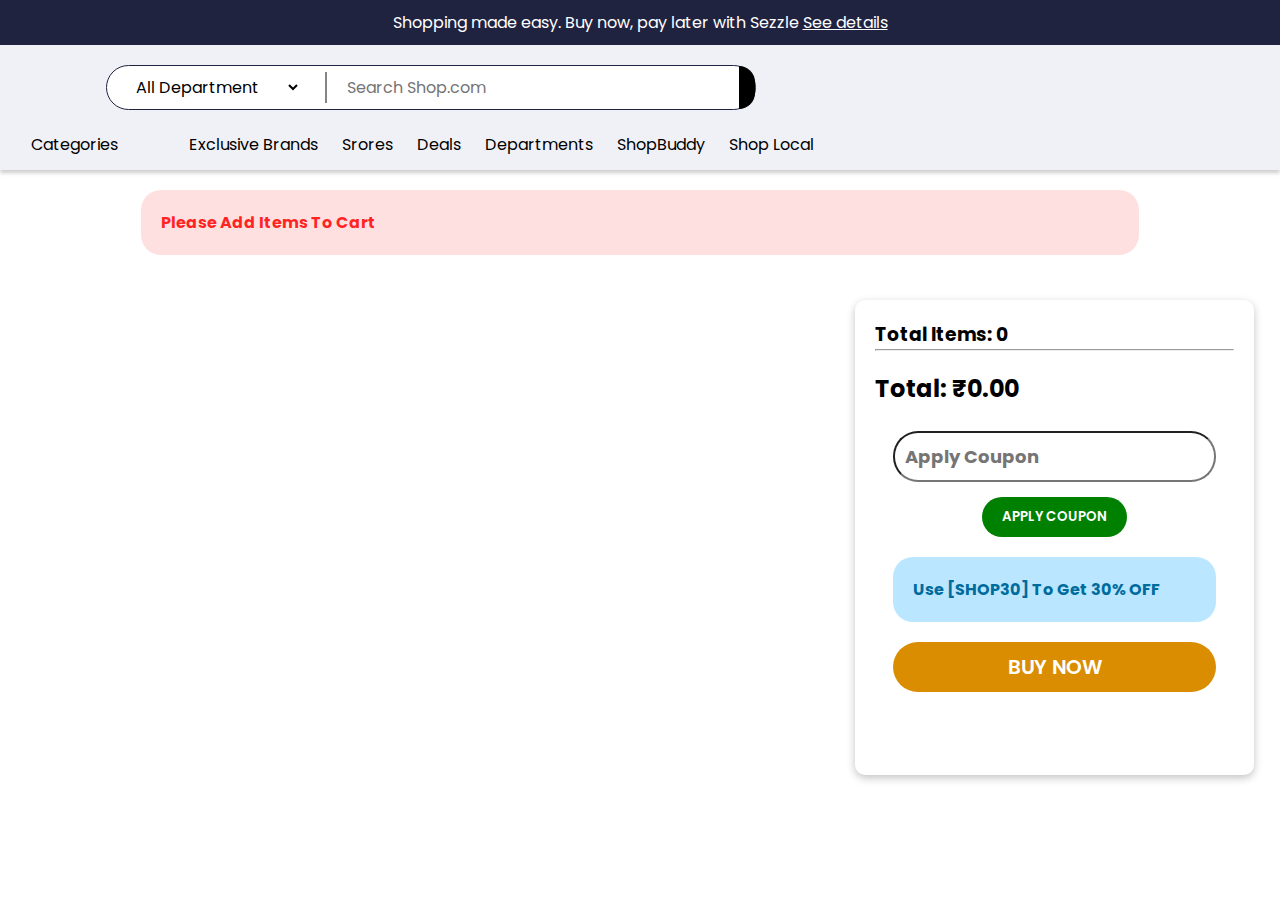
==== cart.html @ 691b945f "Day 4 task completed" ====
<!DOCTYPE html>
<html lang="en">

<head>
    <meta charset="UTF-8">
    <meta http-equiv="X-UA-Compatible" content="IE=edge">
    <meta name="viewport" content="width=device-width, initial-scale=1.0">
    <script src="https://code.jquery.com/jquery-1.10.2.js"></script>
    <title>SHOP.COM - Cart Page</title>
    <link
        href="https://fonts.googleapis.com/css2?family=Lato:ital,wght@0,100;0,300;0,400;0,700;0,900;1,100;1,300;1,400;1,700;1,900&family=Open+Sans:wght@300;400;500;600;700;800&family=Poppins:ital,wght@0,100;0,200;0,300;0,400;0,500;0,600;0,700;0,800;0,900;1,100;1,200;1,300;1,400;1,500;1,600;1,700;1,800;1,900&display=swap"
        rel="stylesheet">
    <link rel="stylesheet" href="index.css">
</head>

<body>
    <div id="nav-placeholder">

    </div>
    <div class="alert">

    </div>
    <div class="cartPage">
        <div class="cart">

        </div>
        <div class="total">
            <div>
                <h3>Total Items: <span></span></h3>
                <hr>
                <h2>Total: ₹<span></span></h2>
                <h1>Offer Price: ₹<span></span></h1>
            </div>
            <input type="text" name="coupon" id="coupon" placeholder="Apply Coupon">
            <button id="promo">Apply Coupon</button>
            <div class="offer"></div>
            <button id="buyNow">Buy Now</button>

        </div>
    </div>
</body>

</html>

<script src="cart.js"></script>
---- index.css ----
body {
    font-family: Poppins, Arial, Helvetica, sans-serif;
}

* {
    margin: 0;
    padding: 0;
    box-sizing: border-box;
}

/* Header Css */
header {
    background: #f0f1f7;
    box-shadow: 0 3px 4px rgba(0, 0, 0, .2);
}

.headBanner {
    background: #202340;
    color: white;
    text-align: center;
    padding: 10px;
}

.headBanner>a {
    background: #202340;
    color: white;
}

.searchSection {
    margin-left: 2%;
    margin-right: 2%;
    margin-top: 20px;
    display: grid;
    grid-template-columns: 65% 35%;
}

.searchSection>div {
    display: flex;
    gap: 40px;

}

.searchSection>div>a>img:first-child {
    width: 175px;
}

.searchBar {
    display: flex;
    align-items: center;
    position: relative;
    justify-content: space-between;
    background-color: #fff;
    border: 1px solid #202340;
    border-radius: 45px;
    width: 100%;
    height: 45px;
    max-height: 45px;
    max-width: 650px;
}

.searchBar>input {
    width: 60%;
    border: none;
    height: 70%;
    padding-left: 20px;
    font-size: 16px;
    background-color: transparent;
    border-left: 2px solid rgb(133, 133, 133);
}

.searchBar>img {
    height: 100%;
    padding: 8px;
    padding-top: 11px;
    border-radius: 00 100px 100px 0;
    background-color: black;

}

.searchBar>select {
    text-align: center;
    width: 30%;
    border: none;
    background-color: transparent;
    font-size: 16px;
    height: max-content;
}

.accountSection {
    justify-content: flex-end;
}

.accountSection>div {
    display: flex;
    gap: 40px;
}

.accountSection>div>div>a {
    text-decoration: none;
    color: black;
}

.accountSection p>a {
    text-decoration: none;
}

.accountSection>div>div {
    display: flex;
    gap: 5px;
    line-height: 45px;
}

.accountSection>div>div>img {
    height: 45px;
    padding: 5px;
}

.mobileLogo {
    opacity: 0;
    position: absolute;
    height: 45px;
}

.menuSection {
    margin-left: 2%;
    margin-right: 2%;
    margin-top: 20px;
    padding-bottom: 10px;
    display: flex;
    gap: 5%;
}

.cate {
    display: flex;
    gap: 5px;
}

.cate>img {
    height: 30px;
}

.cate>p {
    line-height: 30px;
}

.menu>a {
    text-decoration: none;
    color: black;
    line-height: 30px;
    padding: 0 10px;
}

/* Header CSS Ends */

/* Login Page */

.signIn {
    max-width: 40%;
    margin: 50px 30% 50px 20%;
    display: grid;
    grid-template-columns: repeat(2, 1fr);
    gap: 50px;
}

.signIn>div>h2 {
    margin-bottom: 15px;
}

.signIn a {
    color: black;
}

.signIn>div>form>input[type='email'],
.signIn>div>form>input[type='password'] {
    width: 100%;
    padding: 10px 10px;
    font-size: 18px;
    margin: 4px 0;
}

.signIn>div>form>input[type='submit'] {
    margin: 20px 0 10px;
    width: 100%;
    color: white;
    text-decoration: none;
    background-color: #414467;
    border: 1px solid #414467;
    padding: 10px;
    border-radius: 40px;
    font-size: 16px;
    font-weight: bold;
}

.signIn>div>h3 {
    font-size: 22px;
    font-weight: 500;
    margin-top: 30px;
}

.signIn>div>p {
    font-size: 15px;
    font-weight: 500;
    margin-top: 10px;
    line-height: 20px;
}

.signIn>div>.createaAccount {
    display: block;
    text-align: center;
    color: black;
    background-color: transparent;
    border: 1px solid #414467;
    padding: 10px;
    border-radius: 40px;
    font-size: 16px;
    font-weight: bold;
    margin-top: 20px;
    text-decoration: none;
}



/* Login Page Ends */


/* Signup Page Starts */

.signup {
    max-width: 50%;
    margin: 50px auto;
}

.signup>div>form>input[type='email'] {
    width: 100%;
    padding: 8px;
    font-size: 18px;
    margin: 4px 0;
}

.signup>div>form>div {
    display: grid;
    grid-template-columns: 46% 46%;
    gap: 8%;
    margin-top: 20px;
}

.signup>div>form>div>div>input {
    width: 100%;
    padding: 8px;
    font-size: 18px;
    margin: 4px 0;
}

.signup>div>form>label {
    display: block;
    margin-top: 20px;
}

.signup>div>form>p>span {
    text-decoration: underline;
}

.signup>div>form>p>span:hover {
    color: rgb(0, 119, 255);
    text-decoration: none;
    cursor: pointer;
}

.signup>div>p {
    margin-top: 10px;
}

.signup>div>form>input[type='submit'] {
    margin: 20px 0 10px;
    color: white;
    text-decoration: none;
    background-color: #414467;
    border: 1px solid #414467;
    padding: 10px 15%;
    border-radius: 40px;
    font-size: 16px;
    font-weight: bold;
    cursor: pointer;
}



/* Signup Page Ends */


/* Shop Page Starts */


.shopPage {
    margin-left: 2%;
    margin-right: 2%;
    margin-top: 20px;
    display: grid;
    grid-template-columns: repeat(4, 1fr);
    gap: 30px 20px;
}


.itemProduct {
    border: 1px solid rgb(190, 190, 190);
    padding: 20px;
}

.itemProduct:hover {
    box-shadow: rgba(0, 0, 0, 0.16) 0px 3px 6px, rgba(0, 0, 0, 0.23) 0px 3px 6px;
}

.itemProduct>button {
    height: 40px;
    padding: 8px 25px;
    border-radius: 50px;
    border: none;
    cursor: pointer;
    line-height: 18px;
    background-color: #414467;
    color: white;
    font-weight: bold;
    float: right;
    left: 250px;
    bottom: 35px;
    margin-top: -38px;
}

.itemProduct>p {
    line-height: 25px;
    font-size: 18px;
    margin-top: 10px;
}

.itemProduct>label {
    font-size: 14px;
}

.itemProduct>h2 {
    margin-top: 15px;
}

.itemProduct>img {
    width: 100%;
}

.itemProduct>button:hover {
    background-color: green;
    transform: scale(1.05);
}

.itemProduct>button:active {
    background-color: gray;
    transform: scale(0.95);
}

.cong {
    width: 90%;
    padding: 20px;
    background-color: rgba(0, 128, 0, 0.267);
    margin: 10px 0;
    border-radius: 20px;
    color: green;
    font-weight: bold;
    margin: 20px auto;
}

.info {
    width: 90%;
    padding: 20px;
    background-color: rgba(0, 162, 255, 0.267);
    margin: 10px 0;
    border-radius: 20px;
    color: rgb(0, 108, 158);
    font-weight: bold;
    margin: 20px auto;
}

.rem {
    width: 78%;
    padding: 20px;
    background-color: rgba(255, 0, 0, 0.123);
    margin: 10px 0;
    border-radius: 20px;
    color: rgba(255, 0, 0, 0.849);
    font-weight: bold;
    margin: 20px auto;
}

.filterShop {
    margin-left: 2%;
}

.filterShop>select {
    padding: 10px 20px;
    background-color: #202340;
    color: white;
    font-size: 16px;
    font-weight: bold;
    text-transform: uppercase;
    border-radius: 15px;
    margin: 20px 0 0 10px;
}


/* Shop Page Ends */

/* Cart Page Starts */


.cart>div {
    display: grid;
    grid-template-columns: 1fr 3fr;
    box-shadow: rgba(0, 0, 0, 0.24) 0px 3px 8px;
    padding: 10px;
    border-radius: 10px;
    margin-top: 25px;
}

.total {
    box-shadow: rgba(0, 0, 0, 0.24) 0px 3px 8px;
    padding: 20px;
    border-radius: 10px;
    margin-top: 25px;
    text-align: center;
}

.total>div {
    text-align: left;

}

.total>input {
    width: 90%;
    margin: 15px auto;
    margin-top: 25px;
    padding: 10px;
    border-radius: 25px;
    font-size: 18px;
    font-weight: bold;
}

.cartPage {
    display: grid;
    grid-template-columns: 3fr 1fr;
    grid-template-rows: 500px 100%;
    gap: 30px;
    width: 96%;
    margin-left: 2%;
    margin-right: 2%;
    margin-top: 20px;
}


.cart>div>div>button {
    background-color: red;
    border: none;
    padding: 10px 20px;
    border-radius: 10px;
    color: white;
    font-weight: 600;
    margin: 20px 0;
}

.cart>div>div>img {
    height: 200px;
    margin: auto;
    display: block;
}

.cart>div>div:nth-child(2) {
    padding: 20px 10px;
}


.total>button {
    background-color: green;
    border: none;
    padding: 10px 20px;
    border-radius: 30px;
    color: white;
    font-weight: 600;
    text-transform: uppercase;
}

.mar {
    margin-top: 10px;
}

.total>div>h2 {
    margin-top: 20px;
}

#buyNow {
    background-color: rgb(218, 141, 0);
    width: 90%;
    padding: 10px;
    font-size: 20px;
    cursor: pointer;
    font-family: Poppins;
}

button {
    font-family: Poppins;
}

input {
    font-family: Poppins;
}

select {
    font-family: Poppins;
}

button {
    font-family: Poppins;
}

#buyNow:hover {
    transition: ease-in;
    transition-duration: 400ms;
    background-color: rgba(218, 142, 0, 0.456);
    color: rgb(184, 119, 0);
}

#buyNow:active {
    transition: ease-out;
    transition-duration: 500ms;
    transform: scale(0.95);
    background-color: rgb(184, 184, 184);
    color: gray;
}

/* Cart Page Ends */



/* HomePage Starts */
/* .homePage {} */

.banner1 {
    display: block;
    margin: 10px auto;
    width: 100%;
}

.banner2 {
    display: block;
    margin: 10px auto;
}



/* HomePage Ends */




/* Media Queries */
@media only screen and (max-width: 1400px) {
    .searchSection {
        grid-template-columns: 75% 25%;
    }

    .accountSection>div {
        gap: 25px;
    }

    .accountSection>div>div>p {
        opacity: 0;
        position: absolute;
    }

    .signIn {
        max-width: 65%;
        margin: 50px auto;
    }

    .shopPage {
        grid-template-columns: repeat(3, 1fr);
        gap: 20px 15px;
    }

    .cartPage {
        grid-template-columns: 2fr 1fr;
    }
}

@media only screen and (max-width: 900px) {


    .accountSection>div {
        gap: 10px;
    }


    .searchSection>div {
        display: flex;
        gap: 15px;
    }



    .searchSection>div>a:nth-child(2)>img {
        width: 45px;
    }

    .searchSection {
        margin-left: 10%;
        margin-right: 10%;
    }

    .accountSection>div>div:nth-child(2) {
        opacity: 0;
        position: absolute;
    }

    .menu>a {
        padding: 0 5px;

    }

    .cate {
        opacity: 0;
        position: absolute;
    }

    .menuSection {
        display: initial;
        text-align: center;
    }

    .signIn {
        max-width: 75%;
        gap: 30px;
    }

    .signup {
        max-width: 75%;
    }

    .shopPage {
        grid-template-columns: repeat(2, 1fr);
        gap: 20px 15px;
    }

    .cartPage {
        grid-template-columns: repeat(1, 1fr);
        grid-template-rows: repeat(1, 1fr);
    }




}


@media only screen and (max-width: 600px) {

    .searchSection {
        grid-template-columns: 80% 20%;
    }

    .accountSection>div {
        gap: 5px;
    }

    .mobileLogo {
        opacity: 1;
        position: initial;
        height: 45px;
    }

    .searchSection>div>img:first-child {
        opacity: 0;
        position: absolute;
    }

    .searchSection {
        margin-left: 5%;
        margin-right: 5%;
    }

    .accountSection>div>div:nth-child(1) {
        opacity: 0;
        position: absolute;
    }

    .signIn {
        max-width: 95%;
        gap: 10px;
    }

    .signIn>div>p {
        line-height: 17px;
    }

    .signup {
        max-width: 90%;
    }

    .itemProduct>button {
        padding: 8px 15px;
    }

    .cart>div{
        display: block;
    }
}

@media only screen and (max-width: 700px) {
    .searchSection>div {
        display: flex;
        gap: 40px;
    }

    .searchSection>div>a:first-child {
        opacity: 0;
        position: absolute;
    }

    .mobileLogo {
        opacity: 1;
        position: initial;
        height: 45px;

    }

    .menuSection {
        opacity: 0;
        position: absolute;
    }

    .accountSection {
        margin-bottom: 20px;
    }
}
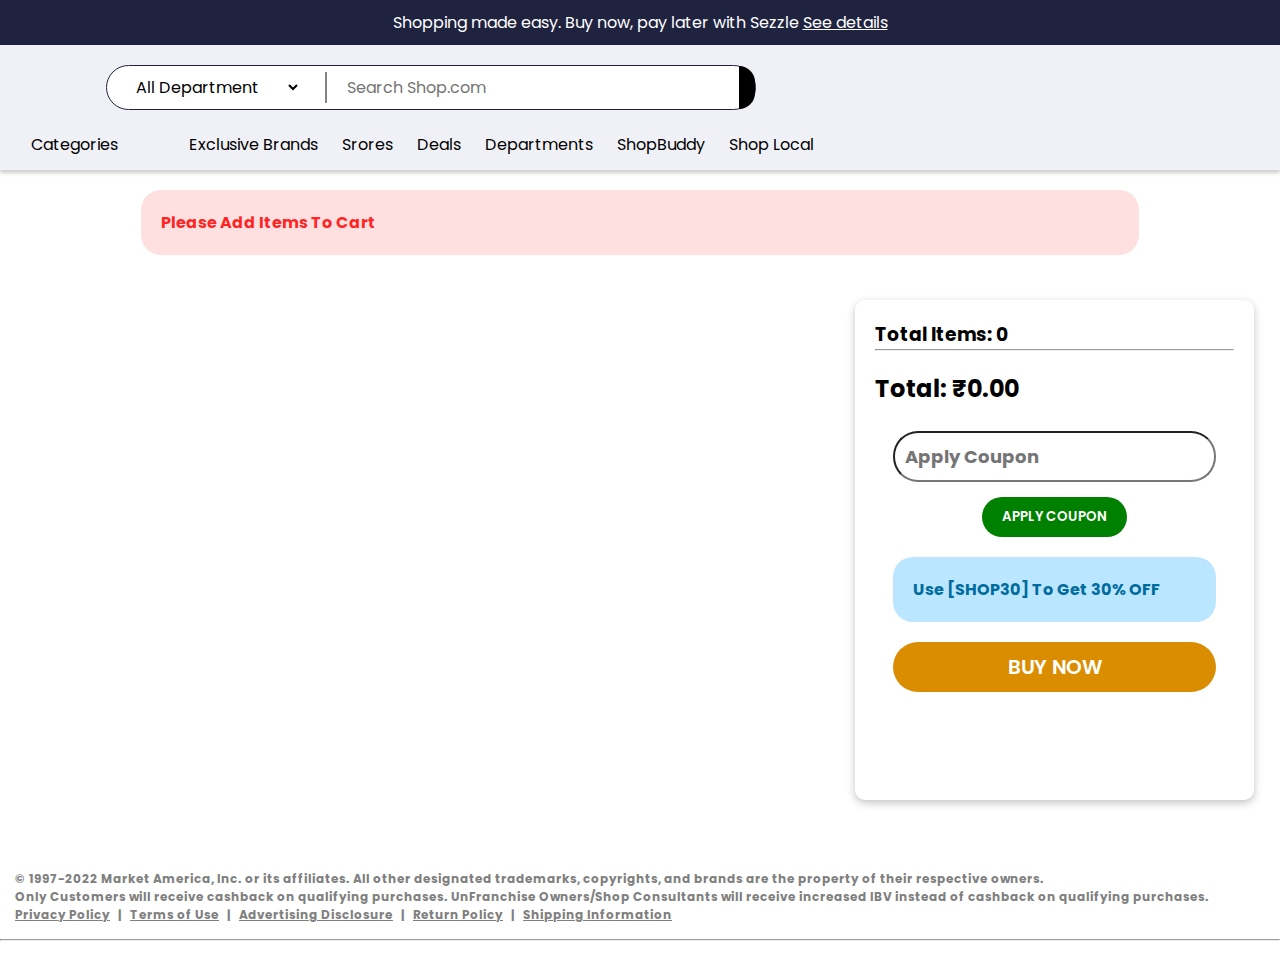
==== commit 8b4be88e: "All Task Completed" ====
--- a/cart.html
+++ b/cart.html
@@ -38,6 +38,25 @@
 
         </div>
     </div>
+    <div class="footer">
+        <img src="https://i.ibb.co/3YGgjNq/image.png" alt="">
+        <div>
+            <p>
+                © 1997-2022 Market America, Inc. or its affiliates. All other designated trademarks, copyrights, and
+                brands are the property of their respective owners.</p>
+            <p>Only Customers will receive cashback on qualifying purchases. UnFranchise Owners/Shop Consultants
+                will receive increased IBV instead of cashback on qualifying purchases.</p>
+            <p>
+                <a href="#">Privacy Policy</a> |
+                <a href="#">Terms of Use</a> |
+                <a href="#">Advertising Disclosure</a> |
+                <a href="#">Return Policy</a> |
+                <a href="#">Shipping Information</a>
+            </p>
+        </div>
+        <hr>
+        <img src="https://i.ibb.co/ZNPN9f8/image.png" alt="">
+    </div>
 </body>
 
 </html>
--- a/index.css
+++ b/index.css
@@ -423,6 +423,7 @@
     border-radius: 10px;
     margin-top: 25px;
     text-align: center;
+    height: 500px;
 }
 
 .total>div {
@@ -443,7 +444,6 @@
 .cartPage {
     display: grid;
     grid-template-columns: 3fr 1fr;
-    grid-template-rows: 500px 100%;
     gap: 30px;
     width: 96%;
     margin-left: 2%;
@@ -545,11 +545,224 @@
 }
 
 .banner2 {
+    width: 90%;
     display: block;
     margin: 10px auto;
 }
 
-
+.section1 {
+    width: 80%;
+    display: grid;
+    grid-template-columns: repeat(4, 1fr);
+    gap: 20px;
+    margin: 20px auto;
+}
+
+.section1>div {
+    display: grid;
+    box-shadow: rgba(0, 0, 0, 0.24) 0px 3px 8px;
+    padding: 15px;
+    background-color: white;
+}
+
+
+.recentView {
+    display: grid;
+    grid-template-columns: repeat(2, 1fr);
+    margin: 40px 0;
+}
+
+.recentView>img {
+    width: 100%;
+    cursor: pointer;
+}
+
+.dept>img {
+    width: 100%;
+    cursor: pointer;
+}
+
+.cartStore>img {
+    width: 150px;
+    margin: 7% auto;
+    display: block;
+    padding: 15px;
+    cursor: pointer;
+
+}
+
+.section1>div:last-child>img {
+    width: 100%;
+    cursor: pointer;
+}
+
+.section1>div:last-child>button {
+    width: 100%;
+    background-color: #202340;
+    margin: 20px 0;
+    padding: 8px;
+    font-size: 20px;
+    color: white;
+    border-radius: 10px;
+    cursor: pointer;
+}
+
+.section1>div>h3 {
+    font-size: .875rem;
+    margin-bottom: 10px;
+    margin-bottom: auto;
+}
+
+.section1>div p {
+    margin-top: auto;
+}
+
+.section2 {
+    text-align: center;
+    margin: 20px auto;
+    background-color: white;
+    padding: 20px;
+    padding-bottom: 100px;
+
+}
+
+.section2>div {
+    text-align: center;
+    width: 85%;
+    margin: auto;
+    display: grid;
+    grid-template-columns: 1fr 3fr;
+    gap: 60px;
+}
+
+.section2>div>div {
+    display: grid;
+}
+
+.section2>div img {
+    width: 100%;
+    margin-top: auto;
+    margin-bottom: auto;
+}
+
+.brands {
+    display: flex;
+    flex-wrap: wrap;
+    justify-content: space-between;
+    padding: 10px;
+    margin: 20px;
+}
+
+.section2Banner {
+    display: flex;
+    justify-content: space-around;
+}
+
+.section2 .section2Banner>img {
+    width: 27%;
+    border: 1px solid gray;
+    cursor: pointer;
+}
+
+.section2>div>div .brands>img {
+    width: 18%;
+    border: 2px solid gray;
+    padding: 0 30px;
+    cursor: pointer;
+}
+
+.section2>div>div .brands>img:hover {
+    border: 2px solid green;
+    transform: scale(1.1);
+}
+
+.homePage {
+    background-color: #eeeeee;
+}
+
+.section3 {
+    background-color: white;
+    width: 100%;
+    box-sizing: initial;
+}
+
+.section3>img {
+    position: relative;
+    width: 180px;
+    margin: auto;
+    display: block;
+    bottom: 80px;
+}
+
+.section3>div {
+    display: flex;
+    width: 80%;
+    margin: -40px auto 10px auto;
+    padding-bottom: 30px;
+    justify-content: space-around;
+}
+
+.section4>div {
+    display: grid;
+    grid-template-columns: repeat(6, 1fr);
+    gap: 30px;
+    width: 65%;
+    margin: auto;
+    margin-top: 20px;
+}
+
+.section4 {
+    background-color: #d0fdfa;
+    margin: 10px 0;
+    padding: 30px 0;
+    text-align: center;
+}
+
+.section4>div>div>img {
+    width: 100%;
+    border: 10px solid rgba(84, 88, 113, .3);
+    border-radius: 50%;
+}
+
+.section4>div>div {
+    cursor: pointer;
+}
+
+.section4>div>div:hover {
+    transform: scale(1.05);
+}
+
+.section4>div>div>h4 {
+    margin-bottom: 20px;
+}
+
+.footer {
+    width: 100%;
+    margin-top: 30px;
+}
+
+.footer>img {
+    width: 100%;
+}
+
+.footer>div>p {
+    font-size: 12px;
+    color: gray;
+    font-weight: bold;
+}
+
+.footer>div {
+    padding: 15px;
+}
+
+.footer a {
+    padding: 0 5px;
+    color: gray;
+}
+
+.footer a:first-child {
+    padding-left: 0px;
+}
 
 /* HomePage Ends */
 
@@ -584,6 +797,22 @@
     .cartPage {
         grid-template-columns: 2fr 1fr;
     }
+
+    .section2>div {
+        grid-template-columns: 2fr 7fr;
+    }
+
+    .section2>div>div .brands>img {
+        width: 18%;
+        border: 2px solid gray;
+        padding: 0 20px;
+        cursor: pointer;
+    }
+
+    .section4>div {
+        width: 85%;
+    }
+
 }
 
 @media only screen and (max-width: 900px) {
@@ -647,6 +876,43 @@
     .cartPage {
         grid-template-columns: repeat(1, 1fr);
         grid-template-rows: repeat(1, 1fr);
+    }
+
+    .section1 {
+        grid-template-columns: repeat(2, 1fr);
+    }
+
+    .section2>div {
+        grid-template-columns: repeat(1, 1fr);
+    }
+
+    .section2>div img {
+        width: 400px;
+        margin: auto;
+    }
+
+    .brands>img:last-child {
+        visibility: hidden;
+        position: absolute;
+    }
+
+    .section2 .section2Banner>img {
+        width: 30%;
+    }
+
+    .section2>div>div .brands>img {
+        width: 22%;
+        border: 2px solid gray;
+        padding: 0 30px;
+        cursor: pointer;
+    }
+
+    .section4>div {
+        width: 80%;
+    }
+
+    .section4>div {
+        grid-template-columns: repeat(4, 1fr);
     }
 
 
@@ -703,9 +969,37 @@
         padding: 8px 15px;
     }
 
-    .cart>div{
+    .cart>div {
         display: block;
     }
+
+    .section1 {
+        grid-template-columns: repeat(1, 1fr);
+    }
+
+    .section2>div img {
+        width: 100%;
+    }
+
+    .section2>div>div .brands>img,
+    .brands {
+        padding: 0;
+        margin: 10px 0;
+    }
+
+    .section2Banner>img:last-child {
+        visibility: hidden;
+        position: absolute;
+    }
+
+    .section2Banner>img {
+        width: 45% !important;
+    }
+
+    .section4>div {
+        grid-template-columns: repeat(2, 1fr);
+    }
+
 }
 
 @media only screen and (max-width: 700px) {
@@ -734,4 +1028,16 @@
     .accountSection {
         margin-bottom: 20px;
     }
+
+    .section2>div>div .brands>img {
+        padding: 0 10px;
+    }
+
+    .section4>div {
+        grid-template-columns: repeat(3, 1fr);
+    }
+
+    .section4>div {
+        width: 90%;
+    }
 }